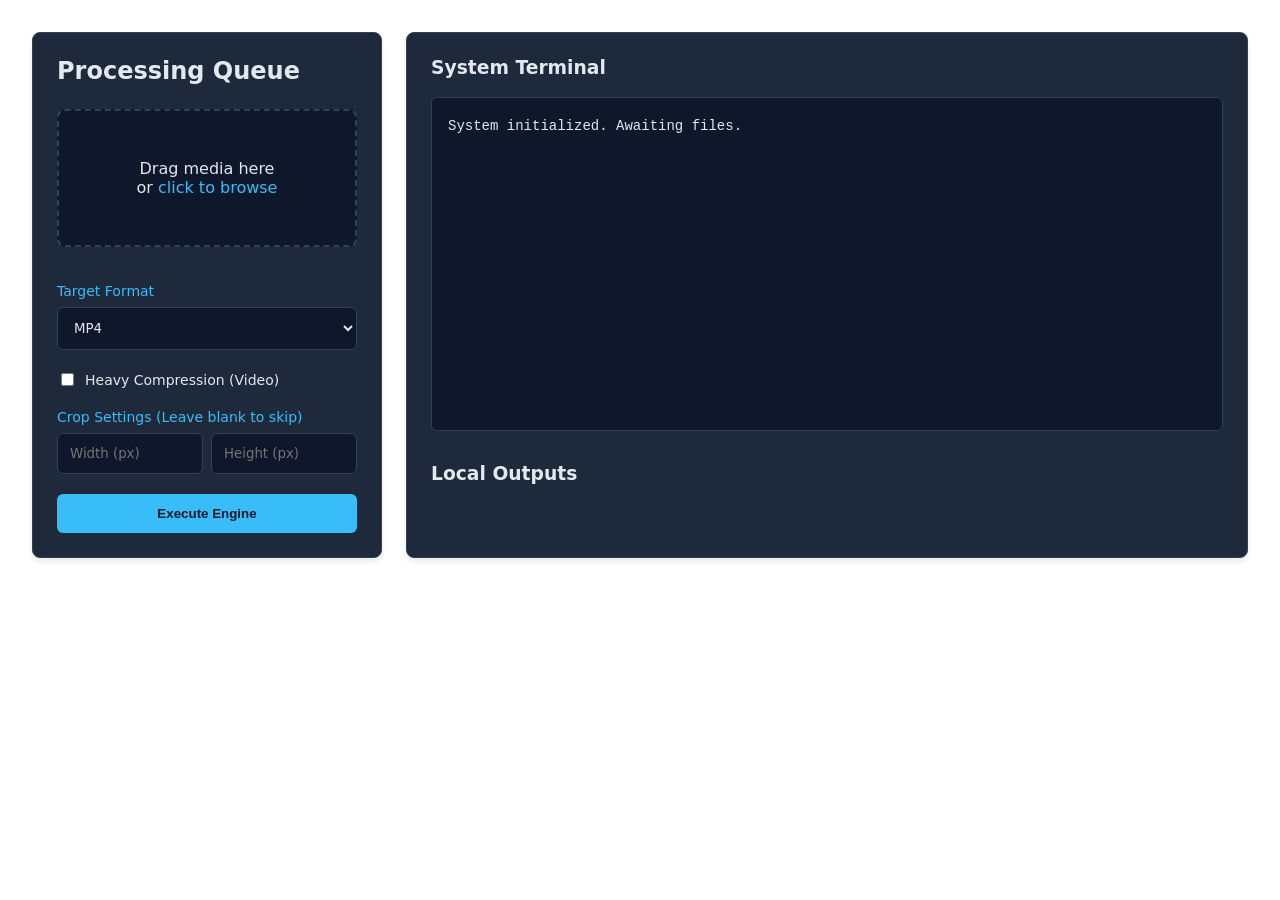
==== Video-Tools/index.html @ efe57407 "Add files via upload" ====
<!DOCTYPE html>
<html lang="en">
<head>
    <meta charset="UTF-8">
    <meta name="viewport" content="width=device-width, initial-scale=1.0">
    <title>Media Studio</title>
    <script src="libs/ffmpeg.js"></script>
    <script src="libs/index.js"></script> <style>
        :root {
            --surface-card: #1e293b;
            --surface-deep: #0f172a;
            --border-color: #334155;
            --text-light: #e2e8f0;
            --text-muted: #94a3b8;
            --accent-primary: #38bdf8;
            --accent-hover: #0ea5e9;
            --color-success: #10b981;
            --color-danger: #ef4444;
        }

        body {
            margin: 0; padding: 2rem; font-family: system-ui, -apple-system, sans-serif;
            background: transparent; /* Inherits from Master Hub */
            color: var(--text-light);
        }

        .dashboard { display: grid; grid-template-columns: 350px 1fr; gap: 1.5rem; max-width: 1400px; margin: 0 auto; }
        .card { background-color: var(--surface-card); border: 1px solid var(--border-color); border-radius: 8px; padding: 1.5rem; box-shadow: 0 4px 6px -1px rgba(0, 0, 0, 0.1); }
        
        .drop-zone {
            border: 2px dashed var(--border-color); border-radius: 8px; padding: 2rem 1rem;
            text-align: center; background-color: var(--surface-deep); cursor: pointer; transition: 0.2s; margin-bottom: 1rem;
        }
        .drop-zone.dragover { border-color: var(--accent-primary); background-color: rgba(56, 189, 248, 0.05); }
        .drop-zone span { color: var(--accent-primary); font-weight: 500; }
        
        .file-queue { display: flex; flex-direction: column; gap: 0.5rem; margin-bottom: 1.25rem; }
        .file-item { display: flex; justify-content: space-between; background: var(--surface-deep); padding: 0.5rem 0.75rem; border-radius: 4px; font-size: 0.8rem; border: 1px solid var(--border-color); }

        .form-group { margin-bottom: 1.25rem; }
        label { display: block; margin-bottom: 0.5rem; font-size: 0.875rem; font-weight: 500; color: var(--accent-primary); }
        input[type="number"], select {
            width: 100%; background-color: var(--surface-deep); color: var(--text-light);
            border: 1px solid var(--border-color); padding: 0.75rem; border-radius: 6px; box-sizing: border-box; outline: none; font-family: inherit;
        }
        input:focus, select:focus { border-color: var(--accent-primary); }
        .crop-grid { display: grid; grid-template-columns: 1fr 1fr; gap: 0.5rem; }
        
        button {
            width: 100%; background-color: var(--accent-primary); color: var(--surface-deep);
            border: none; padding: 0.75rem 1.5rem; border-radius: 6px; font-weight: 600; cursor: pointer; transition: 0.2s;
        }
        button:hover { background-color: var(--accent-hover); }
        button:disabled { background-color: var(--border-color); color: var(--text-muted); cursor: not-allowed; }

        .terminal {
            background-color: var(--surface-deep); border-radius: 6px; padding: 1rem; height: 300px;
            overflow-y: auto; font-family: 'Courier New', Courier, monospace; font-size: 0.875rem; border: 1px solid var(--border-color);
        }
        .terminal p { margin: 0.25rem 0; }
        .log-info { color: var(--text-light); }
        .log-success { color: var(--color-success); }
        .log-error { color: var(--color-danger); }

        #results { display: grid; grid-template-columns: repeat(auto-fill, minmax(200px, 1fr)); gap: 1rem; margin-top: 1.5rem; }
        .result-item { background: var(--surface-deep); padding: 1rem; border-radius: 6px; text-align: center; border: 1px solid var(--border-color); }
        .result-item a { color: var(--accent-primary); text-decoration: none; font-weight: 500; display: block; margin-top: 0.5rem; }
    </style>
</head>
<body>

    <div class="dashboard">
        <div class="card sidebar">
            <h2 style="margin-top:0; margin-bottom: 1.5rem;">Processing Queue</h2>
            
            <div class="drop-zone" id="dropZone">
                <p>Drag media here<br>or <span>click to browse</span></p>
                <input type="file" id="fileInput" multiple accept="video/*,audio/*,.aac" style="display: none;">
            </div>
            <div id="fileQueue" class="file-queue"></div>

            <div class="form-group">
                <label>Target Format</label>
                <select id="outputFormat">
                    <optgroup label="Video Formats">
                        <option value="mp4">MP4</option>
                        <option value="mkv">MKV</option>
                        <option value="avi">AVI</option>
                        <option value="mov">MOV</option>
                        <option value="wmv">WMV</option>
                        <option value="flv">FLV</option>
                        <option value="webm">WebM</option>
                        <option value="gif">GIF Animation</option>
                    </optgroup>
                    <optgroup label="Audio Formats">
                        <option value="mp3">MP3</option>
                        <option value="aac">AAC</option>
                    </optgroup>
                </select>
            </div>

            <div class="form-group">
                <label style="display: flex; align-items: center; gap: 0.5rem; color: var(--text-light); font-weight: normal;">
                    <input type="checkbox" id="compressCheck"> Heavy Compression (Video)
                </label>
            </div>

            <div class="form-group">
                <label>Crop Settings (Leave blank to skip)</label>
                <div class="crop-grid">
                    <input type="number" id="cropW" placeholder="Width (px)">
                    <input type="number" id="cropH" placeholder="Height (px)">
                </div>
            </div>

            <button id="processBtn">Execute Engine</button>
        </div>

        <div class="card">
            <h3 style="margin-top:0;">System Terminal</h3>
            <div class="terminal" id="terminal">
                <p class="log-info">System initialized. Awaiting files.</p>
            </div>
            <h3 style="margin-top: 2rem;">Local Outputs</h3>
            <div id="results"></div>
        </div>
    </div>

    <script>
        const terminal = document.getElementById('terminal');
        const processBtn = document.getElementById('processBtn');
        const fileInput = document.getElementById('fileInput');
        const dropZone = document.getElementById('dropZone');
        const fileQueue = document.getElementById('fileQueue');
        const resultsDiv = document.getElementById('results');
        let selectedFiles = [];

        function log(msg, type = 'log-info') {
            const p = document.createElement('p'); p.className = type; p.textContent = `> ${msg}`;
            terminal.appendChild(p); terminal.scrollTop = terminal.scrollHeight;
        }

        // --- GLOBAL DRAG PREVENTER ---
        window.addEventListener('dragover', function(e) { e.preventDefault(); }, false);
        window.addEventListener('drop', function(e) { e.preventDefault(); }, false);

        // --- DROP ZONE LOGIC ---
        dropZone.addEventListener('click', () => fileInput.click());
        dropZone.addEventListener('dragover', (e) => { 
            e.preventDefault(); dropZone.classList.add('dragover'); 
        });
        dropZone.addEventListener('dragleave', () => { 
            dropZone.classList.remove('dragover'); 
        });
        dropZone.addEventListener('drop', (e) => { 
            e.preventDefault(); dropZone.classList.remove('dragover'); handleFiles(e.dataTransfer.files); 
        });
        fileInput.addEventListener('change', (e) => handleFiles(e.target.files));

        function handleFiles(files) {
            selectedFiles = Array.from(files);
            fileQueue.innerHTML = '';
            selectedFiles.forEach(f => {
                fileQueue.innerHTML += `<div class="file-item"><span>${f.name}</span><span style="color:var(--text-muted)">${(f.size/1048576).toFixed(1)}MB</span></div>`;
            });
            log(`Queued ${selectedFiles.length} file(s) for processing.`);
        }

        // --- GLOBAL HISTORY HOOK ---
        function sendToMasterHub(filename, blobUrl) {
            if (window.parent && window.parent !== window) {
                window.parent.postMessage({ type: 'NEW_EXPORT', filename: filename, url: blobUrl }, '*');
            }
        }

        // --- ENGINE EXECUTION ---
        processBtn.addEventListener('click', async () => {
            if (typeof crossOriginIsolated === 'undefined' || !crossOriginIsolated) {
                log('FATAL: Browser headers missing. Run your local server (.bat script) from the Master Hub folder.', 'log-error');
                return;
            }
            if (!selectedFiles.length) return log('Error: Queue empty.', 'log-error');

            processBtn.disabled = true;
            resultsDiv.innerHTML = '';

            try {
                const { FFmpeg } = window.FFmpegWASM;
                const { toBlobURL, fetchFile } = window.FFmpegUtil;
                const ffmpeg = new FFmpeg();

                ffmpeg.on('progress', ({ progress }) => { 
                    log(`Processing... ${(progress * 100).toFixed(1)}%`); 
                });
                
                log('Fetching local offline engine into memory...', 'log-info');
                
                // HYBRID FIX: Local JS for speed, Cloud CDN for the heavy 25MB+ WASM file
                const baseURL = 'libs';
                const wasmCDN = 'https://cdn.jsdelivr.net/npm/@ffmpeg/core@0.12.4/dist/umd/ffmpeg-core.wasm';
                
                await ffmpeg.load({
                    coreURL: await toBlobURL(`${baseURL}/ffmpeg-core.js`, 'text/javascript'),
                    wasmURL: await toBlobURL(wasmCDN, 'application/wasm'),
                    classWorkerURL: await toBlobURL(`${baseURL}/814.ffmpeg.js`, 'text/javascript')
                });
                
                log('Offline FFmpeg loaded. Engine ready.', 'log-success');

                const format = document.getElementById('outputFormat').value;
                const compress = document.getElementById('compressCheck').checked;
                const cropW = document.getElementById('cropW').value;
                const cropH = document.getElementById('cropH').value;

                for (let i = 0; i < selectedFiles.length; i++) {
                    const file = selectedFiles[i];
                    log(`--- Executing file: ${file.name} ---`);
                    
                    const inName = `input_${i}.${file.name.split('.').pop()}`;
                    const outName = `output_${i}.${format}`;
                    const finalFilename = `${file.name.substring(0, file.name.lastIndexOf('.')) || file.name}_processed.${format}`;

                    await ffmpeg.writeFile(inName, await fetchFile(file));

                    let args = ['-i', inName];
                    
                    if (cropW) args.push('-vf', `crop=${cropW}:${cropH || cropW}`);
                    
                    if (format === 'mp3') {
                        args.push('-vn', '-c:a', 'libmp3lame', '-q:a', '2');
                    } else if (format === 'aac') {
                        args.push('-vn', '-c:a', 'aac');
                    } else if (format === 'gif') {
                        args.push('-vf', 'fps=10,scale=320:-1:flags=lanczos');
                    } else if (compress && ['mp4', 'mkv', 'mov', 'avi'].includes(format)) {
                        args.push('-vcodec', 'libx264', '-crf', '28', '-preset', 'fast');
                    }

                    args.push(outName);
                    
                    log(`Executing: ffmpeg ${args.join(' ')}`);
                    await ffmpeg.exec(args);

                    const data = await ffmpeg.readFile(outName);
                    
                    let mimeType = `video/${format}`;
                    if (['mp3', 'aac'].includes(format)) mimeType = `audio/${format}`;
                    if (format === 'gif') mimeType = 'image/gif';

                    const blob = new Blob([data.buffer], { type: mimeType });
                    const url = URL.createObjectURL(blob);
                    
                    resultsDiv.innerHTML += `
                        <div class="result-item">
                            <div style="color:var(--color-success)">Completed</div>
                            <a href="${url}" download="${finalFilename}">Download Local</a>
                        </div>`;
                    
                    // Send to Master Hub History
                    sendToMasterHub(finalFilename, url);
                    log(`Completed: ${file.name}`, 'log-success');
                }
            } catch (err) {
                // Catch exact errors, even if undefined message
                log(`Engine Crash: ${err.message || err}`, 'log-error');
            } finally {
                processBtn.disabled = false;
            }
        });
    </script>
</body>
</html>
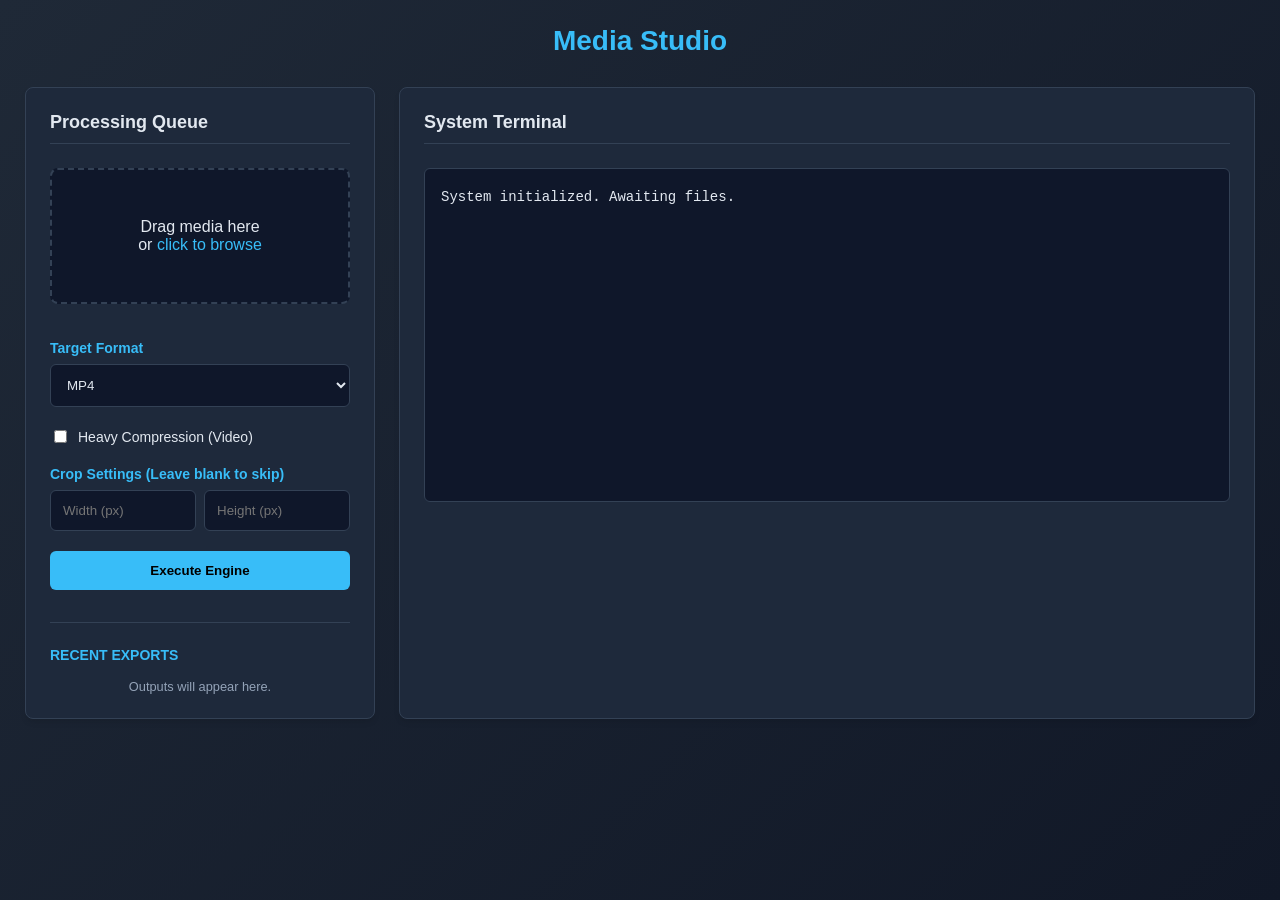
==== commit 05396a33: "Update index.html" ====
--- a/Video-Tools/index.html
+++ b/Video-Tools/index.html
@@ -1,3 +1,4 @@
+
 <!DOCTYPE html>
 <html lang="en">
 <head>
@@ -5,7 +6,8 @@
     <meta name="viewport" content="width=device-width, initial-scale=1.0">
     <title>Media Studio</title>
     <script src="libs/ffmpeg.js"></script>
-    <script src="libs/index.js"></script> <style>
+    <script src="libs/index.js"></script> 
+    <style>
         :root {
             --surface-card: #1e293b;
             --surface-deep: #0f172a;
@@ -19,9 +21,22 @@
         }
 
         body {
-            margin: 0; padding: 2rem; font-family: system-ui, -apple-system, sans-serif;
-            background: transparent; /* Inherits from Master Hub */
+            margin: 0; padding: 25px; font-family: Segoe UI, Tahoma, Geneva, Verdana, sans-serif;
+            background: linear-gradient(135deg, #1f2937, #111827); 
             color: var(--text-light);
+            min-height: 100vh;
+            box-sizing: border-box;
+            overflow-x: hidden;
+        }
+
+        /* --- Global App Header matches Image Tool --- */
+        .app-header { 
+            text-align: center; 
+            color: #38bdf8; 
+            font-size: 28px; 
+            margin-top: 0; 
+            margin-bottom: 30px; 
+            font-weight: bold; 
         }
 
         .dashboard { display: grid; grid-template-columns: 350px 1fr; gap: 1.5rem; max-width: 1400px; margin: 0 auto; }
@@ -38,7 +53,7 @@
         .file-item { display: flex; justify-content: space-between; background: var(--surface-deep); padding: 0.5rem 0.75rem; border-radius: 4px; font-size: 0.8rem; border: 1px solid var(--border-color); }
 
         .form-group { margin-bottom: 1.25rem; }
-        label { display: block; margin-bottom: 0.5rem; font-size: 0.875rem; font-weight: 500; color: var(--accent-primary); }
+        label { display: block; margin-bottom: 0.5rem; font-size: 0.875rem; font-weight: bold; color: var(--accent-primary); }
         input[type="number"], select {
             width: 100%; background-color: var(--surface-deep); color: var(--text-light);
             border: 1px solid var(--border-color); padding: 0.75rem; border-radius: 6px; box-sizing: border-box; outline: none; font-family: inherit;
@@ -47,8 +62,8 @@
         .crop-grid { display: grid; grid-template-columns: 1fr 1fr; gap: 0.5rem; }
         
         button {
-            width: 100%; background-color: var(--accent-primary); color: var(--surface-deep);
-            border: none; padding: 0.75rem 1.5rem; border-radius: 6px; font-weight: 600; cursor: pointer; transition: 0.2s;
+            width: 100%; background-color: var(--accent-primary); color: #000;
+            border: none; padding: 0.75rem 1.5rem; border-radius: 6px; font-weight: bold; cursor: pointer; transition: 0.2s; font-family: inherit;
         }
         button:hover { background-color: var(--accent-hover); }
         button:disabled { background-color: var(--border-color); color: var(--text-muted); cursor: not-allowed; }
@@ -62,16 +77,29 @@
         .log-success { color: var(--color-success); }
         .log-error { color: var(--color-danger); }
 
-        #results { display: grid; grid-template-columns: repeat(auto-fill, minmax(200px, 1fr)); gap: 1rem; margin-top: 1.5rem; }
-        .result-item { background: var(--surface-deep); padding: 1rem; border-radius: 6px; text-align: center; border: 1px solid var(--border-color); }
-        .result-item a { color: var(--accent-primary); text-decoration: none; font-weight: 500; display: block; margin-top: 0.5rem; }
+        /* Local History Panel */
+        .local-history { margin-top: 2rem; border-top: 1px solid var(--border-color); padding-top: 1.5rem; }
+        .local-history h3 { margin: 0 0 1rem 0; font-size: 0.875rem; color: var(--accent-primary); text-transform: uppercase; font-weight: bold; }
+        .history-item {
+            display: flex; justify-content: space-between; align-items: center;
+            background: var(--surface-deep); padding: 0.5rem 0.75rem; border-radius: 4px;
+            margin-bottom: 0.5rem; font-size: 0.8rem; border: 1px solid var(--border-color);
+        }
+        .history-item a { color: var(--accent-primary); text-decoration: none; font-weight: bold; }
+        .history-item a:hover { text-decoration: underline; }
+
+        @media (max-width: 950px) {
+            .dashboard { grid-template-columns: 1fr; }
+        }
     </style>
 </head>
 <body>
 
+    <h1 class="app-header">Media Studio</h1>
+
     <div class="dashboard">
         <div class="card sidebar">
-            <h2 style="margin-top:0; margin-bottom: 1.5rem;">Processing Queue</h2>
+            <h2 style="margin-top:0; margin-bottom: 1.5rem; font-size: 18px; color: #e2e8f0; border-bottom: 1px solid #334155; padding-bottom: 10px;">Processing Queue</h2>
             
             <div class="drop-zone" id="dropZone">
                 <p>Drag media here<br>or <span>click to browse</span></p>
@@ -114,15 +142,20 @@
             </div>
 
             <button id="processBtn">Execute Engine</button>
+
+            <div class="local-history">
+                <h3>Recent Exports</h3>
+                <div id="historyContainer">
+                    <div style="color: var(--text-muted); font-size: 0.8rem; text-align: center;">Outputs will appear here.</div>
+                </div>
+            </div>
         </div>
 
         <div class="card">
-            <h3 style="margin-top:0;">System Terminal</h3>
+            <h2 style="margin-top:0; margin-bottom: 1.5rem; font-size: 18px; color: #e2e8f0; border-bottom: 1px solid #334155; padding-bottom: 10px;">System Terminal</h2>
             <div class="terminal" id="terminal">
                 <p class="log-info">System initialized. Awaiting files.</p>
             </div>
-            <h3 style="margin-top: 2rem;">Local Outputs</h3>
-            <div id="results"></div>
         </div>
     </div>
 
@@ -132,7 +165,6 @@
         const fileInput = document.getElementById('fileInput');
         const dropZone = document.getElementById('dropZone');
         const fileQueue = document.getElementById('fileQueue');
-        const resultsDiv = document.getElementById('results');
         let selectedFiles = [];
 
         function log(msg, type = 'log-info') {
@@ -140,11 +172,11 @@
             terminal.appendChild(p); terminal.scrollTop = terminal.scrollHeight;
         }
 
-        // --- GLOBAL DRAG PREVENTER ---
+        // Prevent accidental drops
         window.addEventListener('dragover', function(e) { e.preventDefault(); }, false);
         window.addEventListener('drop', function(e) { e.preventDefault(); }, false);
 
-        // --- DROP ZONE LOGIC ---
+        // Drop Zone Logic
         dropZone.addEventListener('click', () => fileInput.click());
         dropZone.addEventListener('dragover', (e) => { 
             e.preventDefault(); dropZone.classList.add('dragover'); 
@@ -166,23 +198,32 @@
             log(`Queued ${selectedFiles.length} file(s) for processing.`);
         }
 
-        // --- GLOBAL HISTORY HOOK ---
-        function sendToMasterHub(filename, blobUrl) {
-            if (window.parent && window.parent !== window) {
-                window.parent.postMessage({ type: 'NEW_EXPORT', filename: filename, url: blobUrl }, '*');
+        // Local History Function 
+        function addLocalHistory(filename, url) {
+            const container = document.getElementById('historyContainer');
+            if(container.innerHTML.includes('Outputs will appear here')) {
+                container.innerHTML = '';
             }
-        }
-
-        // --- ENGINE EXECUTION ---
+            const item = document.createElement('div');
+            item.className = 'history-item';
+            item.innerHTML = `
+                <span title="${filename}" style="white-space: nowrap; overflow: hidden; text-overflow: ellipsis; max-width: 150px;">
+                    ${filename}
+                </span>
+                <a href="${url}" download="${filename}">Download</a>
+            `;
+            container.prepend(item);
+        }
+
+        // Engine Execution
         processBtn.addEventListener('click', async () => {
             if (typeof crossOriginIsolated === 'undefined' || !crossOriginIsolated) {
-                log('FATAL: Browser headers missing. Run your local server (.bat script) from the Master Hub folder.', 'log-error');
+                log('FATAL: Browser headers missing. Ensure Cloudflare _headers file is deployed.', 'log-error');
                 return;
             }
             if (!selectedFiles.length) return log('Error: Queue empty.', 'log-error');
 
             processBtn.disabled = true;
-            resultsDiv.innerHTML = '';
 
             try {
                 const { FFmpeg } = window.FFmpegWASM;
@@ -193,19 +234,19 @@
                     log(`Processing... ${(progress * 100).toFixed(1)}%`); 
                 });
                 
-                log('Fetching local offline engine into memory...', 'log-info');
+                log('Fetching engine into memory...', 'log-info');
                 
-                // HYBRID FIX: Local JS for speed, Cloud CDN for the heavy 25MB+ WASM file
+                // HYBRID FIX: Local JS for speed, Cloud CDN for the heavy WASM file
                 const baseURL = 'libs';
                 const wasmCDN = 'https://cdn.jsdelivr.net/npm/@ffmpeg/core@0.12.4/dist/umd/ffmpeg-core.wasm';
-                
+
                 await ffmpeg.load({
                     coreURL: await toBlobURL(`${baseURL}/ffmpeg-core.js`, 'text/javascript'),
                     wasmURL: await toBlobURL(wasmCDN, 'application/wasm'),
                     classWorkerURL: await toBlobURL(`${baseURL}/814.ffmpeg.js`, 'text/javascript')
                 });
                 
-                log('Offline FFmpeg loaded. Engine ready.', 'log-success');
+                log('FFmpeg loaded. Engine ready.', 'log-success');
 
                 const format = document.getElementById('outputFormat').value;
                 const compress = document.getElementById('compressCheck').checked;
@@ -250,18 +291,11 @@
                     const blob = new Blob([data.buffer], { type: mimeType });
                     const url = URL.createObjectURL(blob);
                     
-                    resultsDiv.innerHTML += `
-                        <div class="result-item">
-                            <div style="color:var(--color-success)">Completed</div>
-                            <a href="${url}" download="${finalFilename}">Download Local</a>
-                        </div>`;
-                    
-                    // Send to Master Hub History
-                    sendToMasterHub(finalFilename, url);
+                    // Add to Local History panel
+                    addLocalHistory(finalFilename, url);
                     log(`Completed: ${file.name}`, 'log-success');
                 }
             } catch (err) {
-                // Catch exact errors, even if undefined message
                 log(`Engine Crash: ${err.message || err}`, 'log-error');
             } finally {
                 processBtn.disabled = false;
@@ -269,4 +303,4 @@
         });
     </script>
 </body>
-</html>+</html>
